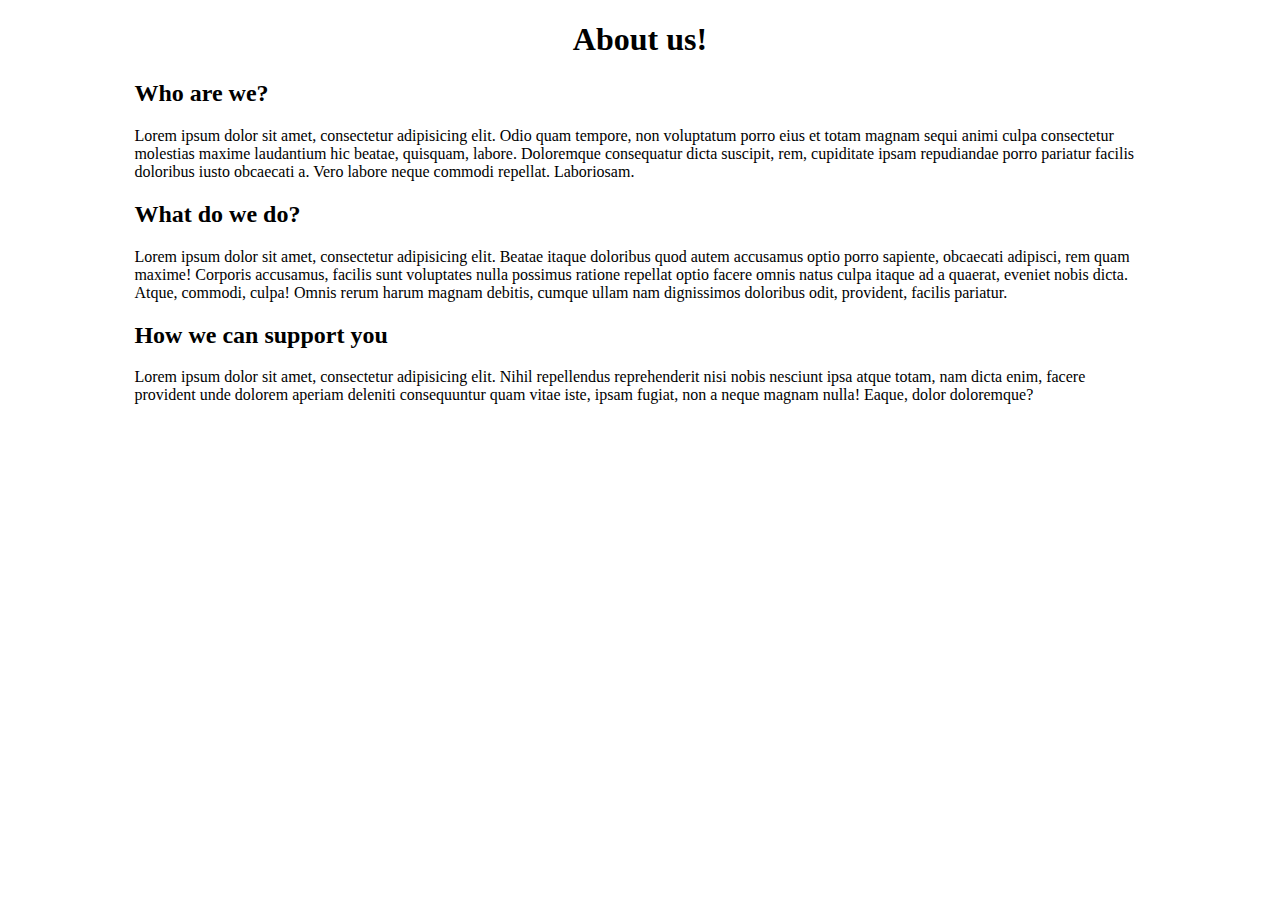
==== about.html @ 8c2d3c30 "about sida + css" ====
<!DOCTYPE html>
<html lang="en">
<head>
    <meta charset="UTF-8">
    <title></title>
    <link rel="stylesheet" href="css/main.css">
</head>
<body>
    
    <div id="main">
        <h1 id="title">About us!</h1>

        <h2>Who are we?</h2>
        <p>Lorem ipsum dolor sit amet, consectetur adipisicing elit. Odio quam tempore, non voluptatum porro eius et totam magnam sequi animi culpa consectetur molestias maxime laudantium hic beatae, quisquam, labore. Doloremque consequatur dicta suscipit, rem, cupiditate ipsam repudiandae porro pariatur facilis doloribus iusto obcaecati a. Vero labore neque commodi repellat. Laboriosam.</p>

        <h2>What do we do?</h2>
        <p>Lorem ipsum dolor sit amet, consectetur adipisicing elit. Beatae itaque doloribus quod autem accusamus optio porro sapiente, obcaecati adipisci, rem quam maxime! Corporis accusamus, facilis sunt voluptates nulla possimus ratione repellat optio facere omnis natus culpa itaque ad a quaerat, eveniet nobis dicta. Atque, commodi, culpa! Omnis rerum harum magnam debitis, cumque ullam nam dignissimos doloribus odit, provident, facilis pariatur.</p>

        <h2>How we can support you</h2>
        <p>Lorem ipsum dolor sit amet, consectetur adipisicing elit. Nihil repellendus reprehenderit nisi nobis nesciunt ipsa atque totam, nam dicta enim, facere provident unde dolorem aperiam deleniti consequuntur quam vitae iste, ipsam fugiat, non a neque magnam nulla! Eaque, dolor doloremque?</p>
    </div>
</body>
</html>
---- css/main.css ----
#main {
    
    width: 80%;
    margin-left: 10%;
    margin-right: 10%;
    
}

#title {
    
    text-align: center;
    
}
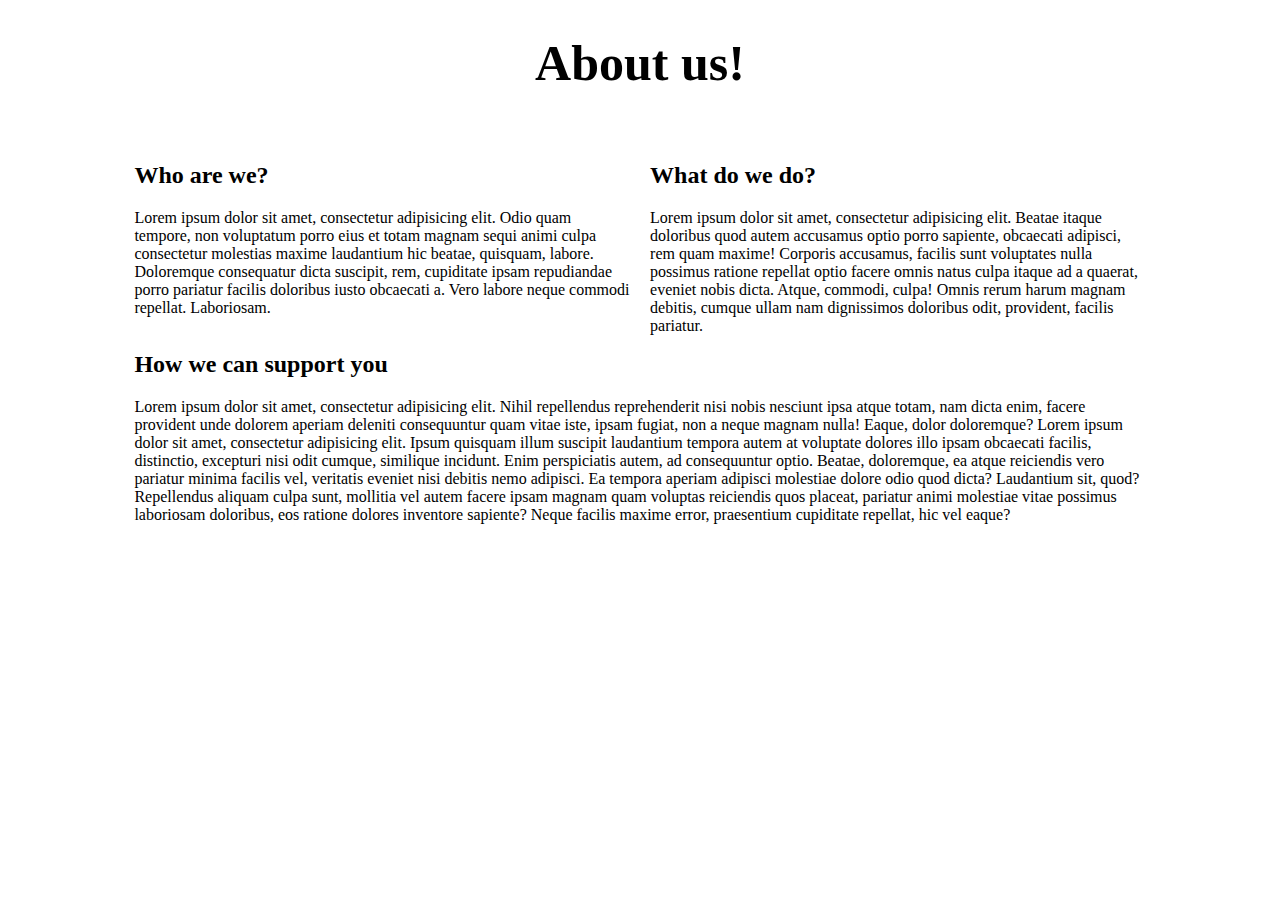
==== commit 92ef729e: "about och main ändringar, och bildbank" ====
--- a/about.html
+++ b/about.html
@@ -10,14 +10,22 @@
     <div id="main">
         <h1 id="title">About us!</h1>
 
-        <h2>Who are we?</h2>
-        <p>Lorem ipsum dolor sit amet, consectetur adipisicing elit. Odio quam tempore, non voluptatum porro eius et totam magnam sequi animi culpa consectetur molestias maxime laudantium hic beatae, quisquam, labore. Doloremque consequatur dicta suscipit, rem, cupiditate ipsam repudiandae porro pariatur facilis doloribus iusto obcaecati a. Vero labore neque commodi repellat. Laboriosam.</p>
+        <div id="section01">
+            <h2>Who are we?</h2>
+            <p>Lorem ipsum dolor sit amet, consectetur adipisicing elit. Odio quam tempore, non voluptatum porro eius et totam magnam sequi animi culpa consectetur molestias maxime laudantium hic beatae, quisquam, labore. Doloremque consequatur dicta suscipit, rem, cupiditate ipsam repudiandae porro pariatur facilis doloribus iusto obcaecati a. Vero labore neque commodi repellat. Laboriosam.</p>
+        </div>  
 
-        <h2>What do we do?</h2>
-        <p>Lorem ipsum dolor sit amet, consectetur adipisicing elit. Beatae itaque doloribus quod autem accusamus optio porro sapiente, obcaecati adipisci, rem quam maxime! Corporis accusamus, facilis sunt voluptates nulla possimus ratione repellat optio facere omnis natus culpa itaque ad a quaerat, eveniet nobis dicta. Atque, commodi, culpa! Omnis rerum harum magnam debitis, cumque ullam nam dignissimos doloribus odit, provident, facilis pariatur.</p>
-
-        <h2>How we can support you</h2>
-        <p>Lorem ipsum dolor sit amet, consectetur adipisicing elit. Nihil repellendus reprehenderit nisi nobis nesciunt ipsa atque totam, nam dicta enim, facere provident unde dolorem aperiam deleniti consequuntur quam vitae iste, ipsam fugiat, non a neque magnam nulla! Eaque, dolor doloremque?</p>
+       
+        <div id="section02">
+            <h2>What do we do?</h2>
+            <p>Lorem ipsum dolor sit amet, consectetur adipisicing elit. Beatae itaque doloribus quod autem accusamus optio porro sapiente, obcaecati adipisci, rem quam maxime! Corporis accusamus, facilis sunt voluptates nulla possimus ratione repellat optio facere omnis natus culpa itaque ad a quaerat, eveniet nobis dicta. Atque, commodi, culpa! Omnis rerum harum magnam debitis, cumque ullam nam dignissimos doloribus odit, provident, facilis pariatur.</p>
+        </div>
+       
+       
+        <div id="section03">
+            <h2>How we can support you</h2>
+            <p>Lorem ipsum dolor sit amet, consectetur adipisicing elit. Nihil repellendus reprehenderit nisi nobis nesciunt ipsa atque totam, nam dicta enim, facere provident unde dolorem aperiam deleniti consequuntur quam vitae iste, ipsam fugiat, non a neque magnam nulla! Eaque, dolor doloremque? Lorem ipsum dolor sit amet, consectetur adipisicing elit. Ipsum quisquam illum suscipit laudantium tempora autem at voluptate dolores illo ipsam obcaecati facilis, distinctio, excepturi nisi odit cumque, similique incidunt. Enim perspiciatis autem, ad consequuntur optio. Beatae, doloremque, ea atque reiciendis vero pariatur minima facilis vel, veritatis eveniet nisi debitis nemo adipisci. Ea tempora aperiam adipisci molestiae dolore odio quod dicta? Laudantium sit, quod? Repellendus aliquam culpa sunt, mollitia vel autem facere ipsam magnam quam voluptas reiciendis quos placeat, pariatur animi molestiae vitae possimus laboriosam doloribus, eos ratione dolores inventore sapiente? Neque facilis maxime error, praesentium cupiditate repellat, hic vel eaque?</p>
+        </div>
     </div>
 </body>
 </html>--- a/css/main.css
+++ b/css/main.css
@@ -9,5 +9,29 @@
 #title {
     
     text-align: center;
+    font-size: 50px;
+    margin-bottom: 5%;
+    
+}
+
+#section01 {
+    
+    width: 49%;
+    float: left;
+    margin-right: 2%;
+    
+    
+}
+
+#section02 {
+    
+    width: 49%;
+    float: left;
+    
+}
+
+#section03 {
+    
+    width: 100%;
     
 }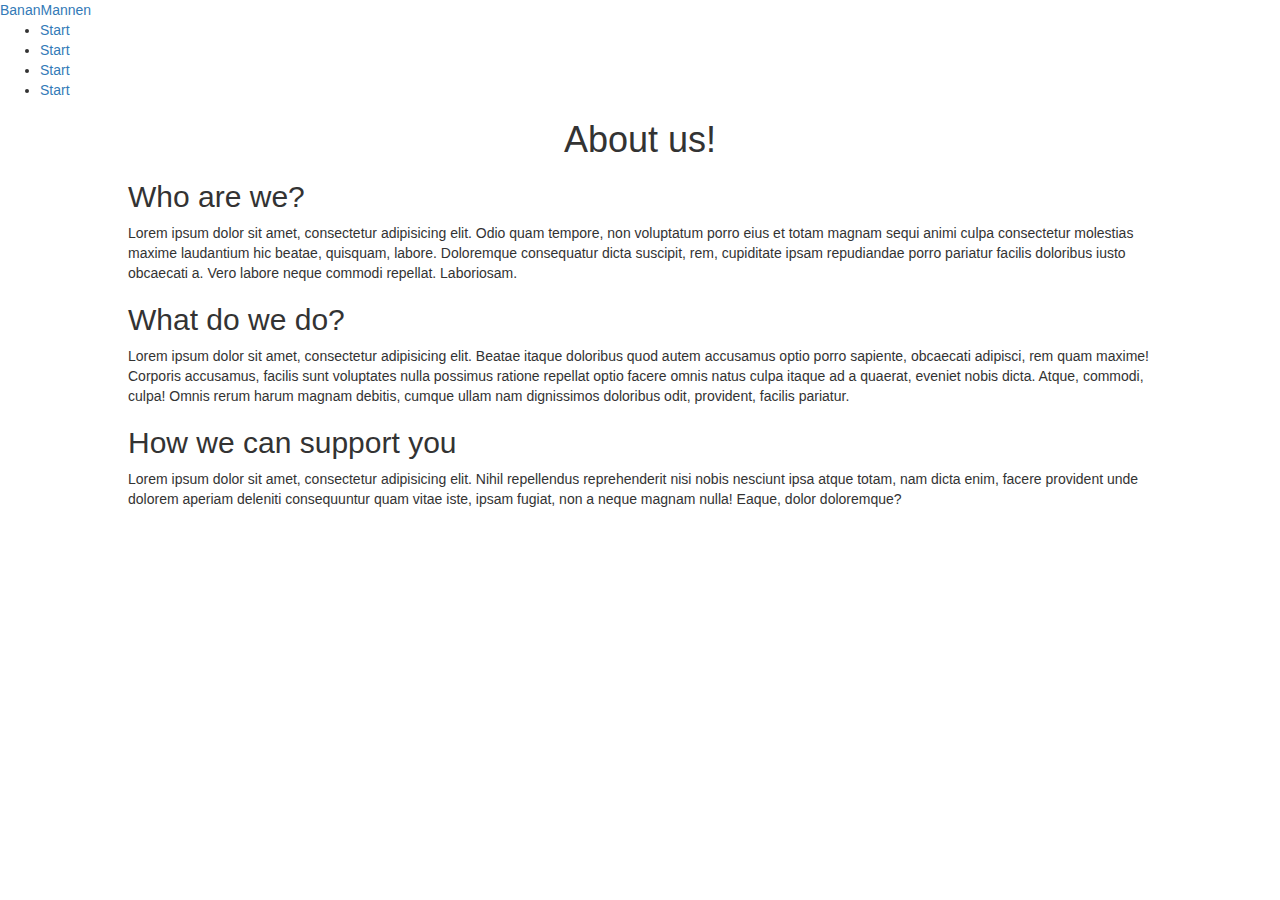
==== commit c4205e0f: "headerMeny" ====
--- a/about.html
+++ b/about.html
@@ -1,31 +1,43 @@
 <!DOCTYPE html>
 <html lang="en">
 <head>
-    <meta charset="UTF-8">
-    <title></title>
-    <link rel="stylesheet" href="css/main.css">
+    <title>About us - BananMannen</title>
+    <meta http-equiv="content-type" content="text/html;charset=utf-8"/>
+    <meta name="viewport" content="width=device-width,initial-scale=1"/>
+    <link rel="stylesheet" type="text/css" href="css/bootstrap-v3.3.7.min.css">
+    <link rel="stylesheet" type="text/css" href="css/main.css">
+    <script src="js/jquery-1.12.4.min.js" async></script>
+    <script src="js/main.js" defer></script>
 </head>
 <body>
-    
+<header>
+    <nav>
+    <div class="headerLogo"><a href="#">BananMannen</a></div>
+    <span id="menuButton"></span>
+        <ul class="headerMenu">
+            <li>
+                <a href="">Start</a>
+            </li><li>
+                <a href="about.html">Start</a>
+            </li><li>
+                <a href="news.html">Start</a>
+            </li><li>
+                <a href="contact.html">Start</a>
+            </li>
+        </ul>
+    </nav>
+</header>
     <div id="main">
         <h1 id="title">About us!</h1>
 
-        <div id="section01">
-            <h2>Who are we?</h2>
-            <p>Lorem ipsum dolor sit amet, consectetur adipisicing elit. Odio quam tempore, non voluptatum porro eius et totam magnam sequi animi culpa consectetur molestias maxime laudantium hic beatae, quisquam, labore. Doloremque consequatur dicta suscipit, rem, cupiditate ipsam repudiandae porro pariatur facilis doloribus iusto obcaecati a. Vero labore neque commodi repellat. Laboriosam.</p>
-        </div>  
+        <h2>Who are we?</h2>
+        <p>Lorem ipsum dolor sit amet, consectetur adipisicing elit. Odio quam tempore, non voluptatum porro eius et totam magnam sequi animi culpa consectetur molestias maxime laudantium hic beatae, quisquam, labore. Doloremque consequatur dicta suscipit, rem, cupiditate ipsam repudiandae porro pariatur facilis doloribus iusto obcaecati a. Vero labore neque commodi repellat. Laboriosam.</p>
 
-       
-        <div id="section02">
-            <h2>What do we do?</h2>
-            <p>Lorem ipsum dolor sit amet, consectetur adipisicing elit. Beatae itaque doloribus quod autem accusamus optio porro sapiente, obcaecati adipisci, rem quam maxime! Corporis accusamus, facilis sunt voluptates nulla possimus ratione repellat optio facere omnis natus culpa itaque ad a quaerat, eveniet nobis dicta. Atque, commodi, culpa! Omnis rerum harum magnam debitis, cumque ullam nam dignissimos doloribus odit, provident, facilis pariatur.</p>
-        </div>
-       
-       
-        <div id="section03">
-            <h2>How we can support you</h2>
-            <p>Lorem ipsum dolor sit amet, consectetur adipisicing elit. Nihil repellendus reprehenderit nisi nobis nesciunt ipsa atque totam, nam dicta enim, facere provident unde dolorem aperiam deleniti consequuntur quam vitae iste, ipsam fugiat, non a neque magnam nulla! Eaque, dolor doloremque? Lorem ipsum dolor sit amet, consectetur adipisicing elit. Ipsum quisquam illum suscipit laudantium tempora autem at voluptate dolores illo ipsam obcaecati facilis, distinctio, excepturi nisi odit cumque, similique incidunt. Enim perspiciatis autem, ad consequuntur optio. Beatae, doloremque, ea atque reiciendis vero pariatur minima facilis vel, veritatis eveniet nisi debitis nemo adipisci. Ea tempora aperiam adipisci molestiae dolore odio quod dicta? Laudantium sit, quod? Repellendus aliquam culpa sunt, mollitia vel autem facere ipsam magnam quam voluptas reiciendis quos placeat, pariatur animi molestiae vitae possimus laboriosam doloribus, eos ratione dolores inventore sapiente? Neque facilis maxime error, praesentium cupiditate repellat, hic vel eaque?</p>
-        </div>
+        <h2>What do we do?</h2>
+        <p>Lorem ipsum dolor sit amet, consectetur adipisicing elit. Beatae itaque doloribus quod autem accusamus optio porro sapiente, obcaecati adipisci, rem quam maxime! Corporis accusamus, facilis sunt voluptates nulla possimus ratione repellat optio facere omnis natus culpa itaque ad a quaerat, eveniet nobis dicta. Atque, commodi, culpa! Omnis rerum harum magnam debitis, cumque ullam nam dignissimos doloribus odit, provident, facilis pariatur.</p>
+
+        <h2>How we can support you</h2>
+        <p>Lorem ipsum dolor sit amet, consectetur adipisicing elit. Nihil repellendus reprehenderit nisi nobis nesciunt ipsa atque totam, nam dicta enim, facere provident unde dolorem aperiam deleniti consequuntur quam vitae iste, ipsam fugiat, non a neque magnam nulla! Eaque, dolor doloremque?</p>
     </div>
 </body>
 </html>--- a/css/main.css
+++ b/css/main.css
@@ -1,37 +1,79 @@
-#main {
-    
-    width: 80%;
-    margin-left: 10%;
-    margin-right: 10%;
-    
+@import url('../fonts/glyph.css');
+#main{
+    width:80%;
+    margin:0 10%;
 }
-
-#title {
-    
+#title{
     text-align: center;
-    font-size: 50px;
-    margin-bottom: 5%;
-    
 }
-
-#section01 {
-    
-    width: 49%;
-    float: left;
-    margin-right: 2%;
-    
-    
+form{
+    margin-top: 50px; 
+    width: 400px;
 }
-
-#section02 {
-    
-    width: 49%;
-    float: left;
-    
+form ul{
+    list-style: none;
 }
-
-#section03 {
-    
+form ul li{
+    margin: 15px 0;
+}
+form label{
+    display: block;
+    font-size: 2em;
+}
+form input{
+    font-size: 2em;
+    padding: 5px;
+    border: #ccc 2px solid;
     width: 100%;
-    
+}
+#medelande{
+    width: 100%;
+    font-size: 1.5em;
+    padding: 5px;
+    border: #ccc 3px solid;
+}
+#submit{
+    width: 100%;
+    margin-left: auto;
+}
+@media screen and (max-width:1024){
+	header{
+		height:60px;
+	}
+	/*menu button*/
+	#menuButton{
+		display:block;
+		float:right;
+		height:60px;
+		width:60px;
+		border-left:solid 1px rgba(0,0,0,.2);
+		text-transform:uppercase;
+		text-align:center;
+		text-decoration:none;
+		color:#000;
+		cursor:pointer;
+	}
+	#menuButton.expand{
+		border-bottom:solid 1px #fff;
+	}
+	#menuButton.expand~ul{
+		display:block;
+	}
+	#menuButton:before{
+		font:25px Glyphicon;
+		content:"\e236";
+		display:block;
+		margin-top:5px;
+	}
+	#menuButton:after{
+		display:block;
+		content:"Meny";
+	}
+	/*close button*/
+	#menuButton.expand:before{
+		content:"\e014";
+	}
+	#menuButton.expand:after{
+		content:"St\00C4ng";
+	}
 }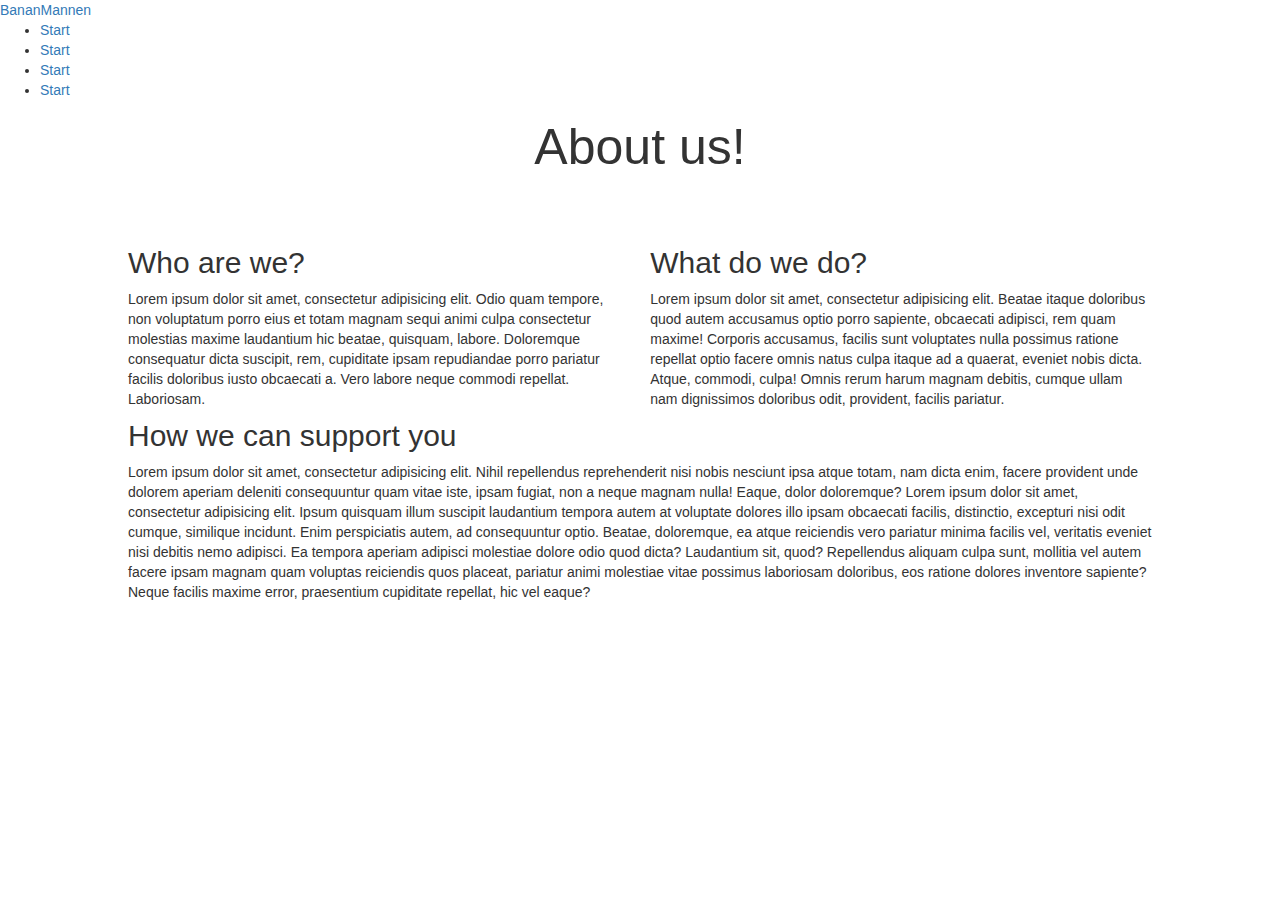
==== commit 870f401f: "Merge branch 'master' into marko" ====
--- a/about.html
+++ b/about.html
@@ -30,14 +30,22 @@
     <div id="main">
         <h1 id="title">About us!</h1>
 
-        <h2>Who are we?</h2>
-        <p>Lorem ipsum dolor sit amet, consectetur adipisicing elit. Odio quam tempore, non voluptatum porro eius et totam magnam sequi animi culpa consectetur molestias maxime laudantium hic beatae, quisquam, labore. Doloremque consequatur dicta suscipit, rem, cupiditate ipsam repudiandae porro pariatur facilis doloribus iusto obcaecati a. Vero labore neque commodi repellat. Laboriosam.</p>
+        <div id="section01">
+            <h2>Who are we?</h2>
+            <p>Lorem ipsum dolor sit amet, consectetur adipisicing elit. Odio quam tempore, non voluptatum porro eius et totam magnam sequi animi culpa consectetur molestias maxime laudantium hic beatae, quisquam, labore. Doloremque consequatur dicta suscipit, rem, cupiditate ipsam repudiandae porro pariatur facilis doloribus iusto obcaecati a. Vero labore neque commodi repellat. Laboriosam.</p>
+        </div>  
 
-        <h2>What do we do?</h2>
-        <p>Lorem ipsum dolor sit amet, consectetur adipisicing elit. Beatae itaque doloribus quod autem accusamus optio porro sapiente, obcaecati adipisci, rem quam maxime! Corporis accusamus, facilis sunt voluptates nulla possimus ratione repellat optio facere omnis natus culpa itaque ad a quaerat, eveniet nobis dicta. Atque, commodi, culpa! Omnis rerum harum magnam debitis, cumque ullam nam dignissimos doloribus odit, provident, facilis pariatur.</p>
-
-        <h2>How we can support you</h2>
-        <p>Lorem ipsum dolor sit amet, consectetur adipisicing elit. Nihil repellendus reprehenderit nisi nobis nesciunt ipsa atque totam, nam dicta enim, facere provident unde dolorem aperiam deleniti consequuntur quam vitae iste, ipsam fugiat, non a neque magnam nulla! Eaque, dolor doloremque?</p>
+       
+        <div id="section02">
+            <h2>What do we do?</h2>
+            <p>Lorem ipsum dolor sit amet, consectetur adipisicing elit. Beatae itaque doloribus quod autem accusamus optio porro sapiente, obcaecati adipisci, rem quam maxime! Corporis accusamus, facilis sunt voluptates nulla possimus ratione repellat optio facere omnis natus culpa itaque ad a quaerat, eveniet nobis dicta. Atque, commodi, culpa! Omnis rerum harum magnam debitis, cumque ullam nam dignissimos doloribus odit, provident, facilis pariatur.</p>
+        </div>
+       
+       
+        <div id="section03">
+            <h2>How we can support you</h2>
+            <p>Lorem ipsum dolor sit amet, consectetur adipisicing elit. Nihil repellendus reprehenderit nisi nobis nesciunt ipsa atque totam, nam dicta enim, facere provident unde dolorem aperiam deleniti consequuntur quam vitae iste, ipsam fugiat, non a neque magnam nulla! Eaque, dolor doloremque? Lorem ipsum dolor sit amet, consectetur adipisicing elit. Ipsum quisquam illum suscipit laudantium tempora autem at voluptate dolores illo ipsam obcaecati facilis, distinctio, excepturi nisi odit cumque, similique incidunt. Enim perspiciatis autem, ad consequuntur optio. Beatae, doloremque, ea atque reiciendis vero pariatur minima facilis vel, veritatis eveniet nisi debitis nemo adipisci. Ea tempora aperiam adipisci molestiae dolore odio quod dicta? Laudantium sit, quod? Repellendus aliquam culpa sunt, mollitia vel autem facere ipsam magnam quam voluptas reiciendis quos placeat, pariatur animi molestiae vitae possimus laboriosam doloribus, eos ratione dolores inventore sapiente? Neque facilis maxime error, praesentium cupiditate repellat, hic vel eaque?</p>
+        </div>
     </div>
 </body>
 </html>--- a/css/main.css
+++ b/css/main.css
@@ -1,17 +1,48 @@
-@import url('../fonts/glyph.css');
-#main{
-    width:80%;
-    margin:0 10%;
+#main {
+    
+    width: 80%;
+    margin-left: 10%;
+    margin-right: 10%;
+    
 }
-#title{
+
+#title {
+    
     text-align: center;
+    font-size: 50px;
+    margin-bottom: 5%;
+    
 }
+
+#section01 {
+    
+    width: 49%;
+    float: left;
+    margin-right: 2%;
+    
+    
+}
+
+#section02 {
+    
+    width: 49%;
+    float: left;
+    
+}
+
+#section03 {
+    
+    width: 100%;
+    
+}
+  
+  
 form{
     margin-top: 50px; 
     width: 400px;
 }
 form ul{
-    list-style: none;
+    list-style-type: none;
 }
 form ul li{
     margin: 15px 0;
@@ -24,7 +55,7 @@
     font-size: 2em;
     padding: 5px;
     border: #ccc 2px solid;
-    width: 100%;
+    width: 100%
 }
 #medelande{
     width: 100%;
@@ -35,7 +66,7 @@
 #submit{
     width: 100%;
     margin-left: auto;
-}
+  }
 @media screen and (max-width:1024){
 	header{
 		height:60px;
@@ -76,4 +107,4 @@
 	#menuButton.expand:after{
 		content:"St\00C4ng";
 	}
-}+}
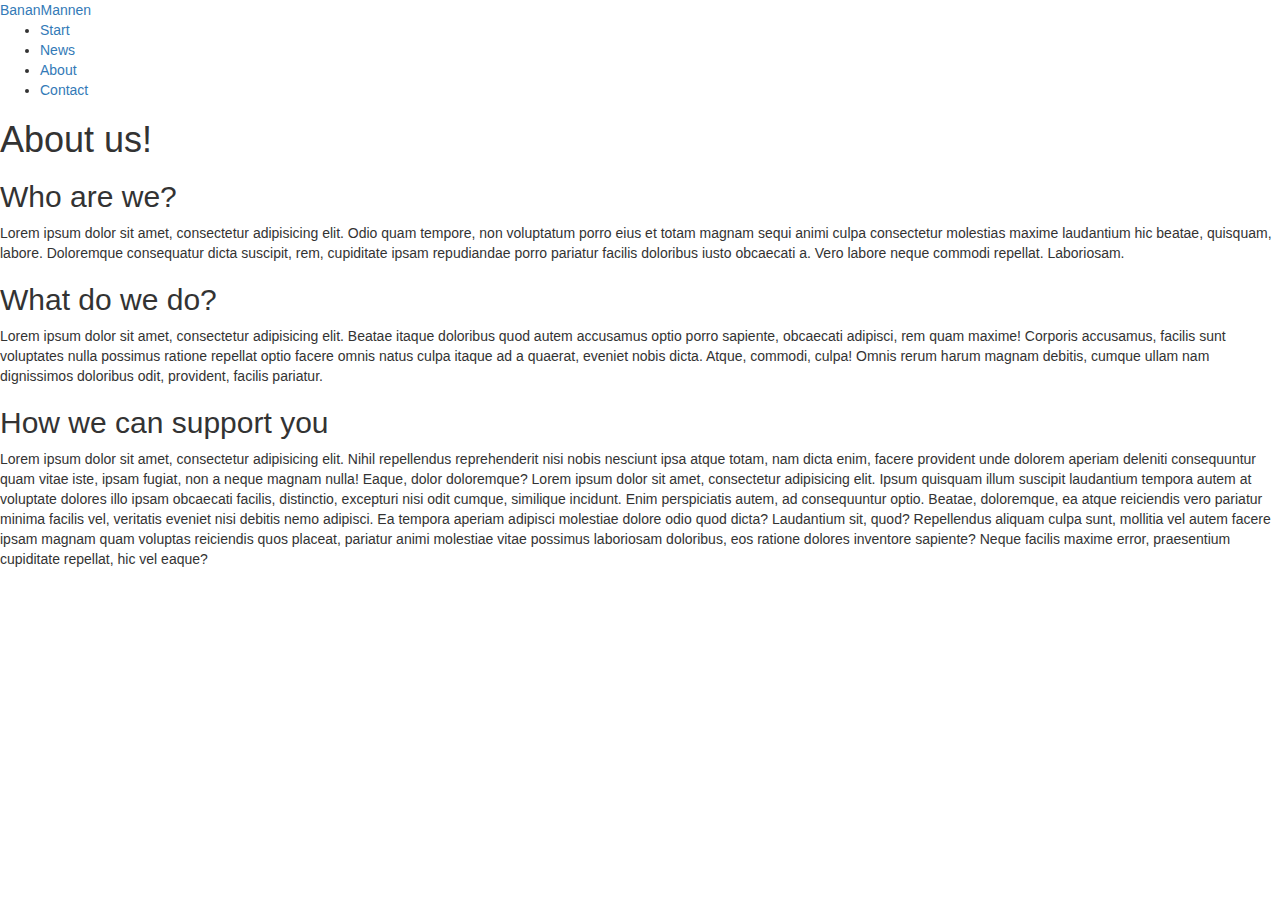
==== commit c7adf9e7: "test" ====
--- a/about.html
+++ b/about.html
@@ -1,32 +1,40 @@
 <!DOCTYPE html>
 <html lang="en">
 <head>
-    <title>About us - BananMannen</title>
-    <meta http-equiv="content-type" content="text/html;charset=utf-8"/>
-    <meta name="viewport" content="width=device-width,initial-scale=1"/>
+    <meta charset="UTF-8">
+    <title></title>
+    <link rel="stylesheet" href="css/main.css">
     <link rel="stylesheet" type="text/css" href="css/bootstrap-v3.3.7.min.css">
-    <link rel="stylesheet" type="text/css" href="css/main.css">
     <script src="js/jquery-1.12.4.min.js" async></script>
     <script src="js/main.js" defer></script>
 </head>
 <body>
-<header>
-    <nav>
-    <div class="headerLogo"><a href="#">BananMannen</a></div>
-    <span id="menuButton"></span>
-        <ul class="headerMenu">
-            <li>
-                <a href="">Start</a>
-            </li><li>
-                <a href="about.html">Start</a>
-            </li><li>
-                <a href="news.html">Start</a>
-            </li><li>
-                <a href="contact.html">Start</a>
-            </li>
-        </ul>
-    </nav>
-</header>
+   
+    <header>
+        <nav>
+            <div class="headerLogo"><a href="index.html">BananMannen</a></div>
+            <span id="menuButton"></span>
+                
+            <ul class="headerMenu">
+                <li>
+                    <a href="index.html">Start</a>
+                </li>
+                
+                <li>
+                    <a href="news.html">News</a>
+                </li>
+                
+                <li>
+                    <a href="about.html">About</a>
+                </li>
+                
+                <li>
+                    <a href="contact.html">Contact</a>
+                </li>
+            </ul>
+        </nav>
+    </header>
+    
     <div id="main">
         <h1 id="title">About us!</h1>
 
--- a/css/main.css
+++ b/css/main.css
@@ -1,3 +1,45 @@
+@import url('../fonts/glyph.css');
+@media screen and (max-width:1024){
+	header{
+		height:60px;
+	}
+	/*menu button*/
+	#menuButton{
+		display:block;
+		float:right;
+		height:60px;
+		width:60px;
+		border-left:solid 1px rgba(0,0,0,.2);
+		text-transform:uppercase;
+		text-align:center;
+		text-decoration:none;
+		color:#000;
+		cursor:pointer;
+	}
+	#menuButton.expand{
+		border-bottom:solid 1px #fff;
+	}
+	#menuButton.expand~ul{
+		display:block;
+	}
+	#menuButton:before{
+		font:25px Glyphicon;
+		content:"\e236";
+		display:block;
+		margin-top:5px;
+	}
+	#menuButton:after{
+		display:block;
+		content:"Meny";
+	}
+	/*close button*/
+	#menuButton.expand:before{
+		content:"\e014";
+	}
+	#menuButton.expand:after{
+		content:"St\00C4ng";
+	}
+    
 #main {
     
     width: 80%;
@@ -67,44 +109,3 @@
     width: 100%;
     margin-left: auto;
   }
-@media screen and (max-width:1024){
-	header{
-		height:60px;
-	}
-	/*menu button*/
-	#menuButton{
-		display:block;
-		float:right;
-		height:60px;
-		width:60px;
-		border-left:solid 1px rgba(0,0,0,.2);
-		text-transform:uppercase;
-		text-align:center;
-		text-decoration:none;
-		color:#000;
-		cursor:pointer;
-	}
-	#menuButton.expand{
-		border-bottom:solid 1px #fff;
-	}
-	#menuButton.expand~ul{
-		display:block;
-	}
-	#menuButton:before{
-		font:25px Glyphicon;
-		content:"\e236";
-		display:block;
-		margin-top:5px;
-	}
-	#menuButton:after{
-		display:block;
-		content:"Meny";
-	}
-	/*close button*/
-	#menuButton.expand:before{
-		content:"\e014";
-	}
-	#menuButton.expand:after{
-		content:"St\00C4ng";
-	}
-}
